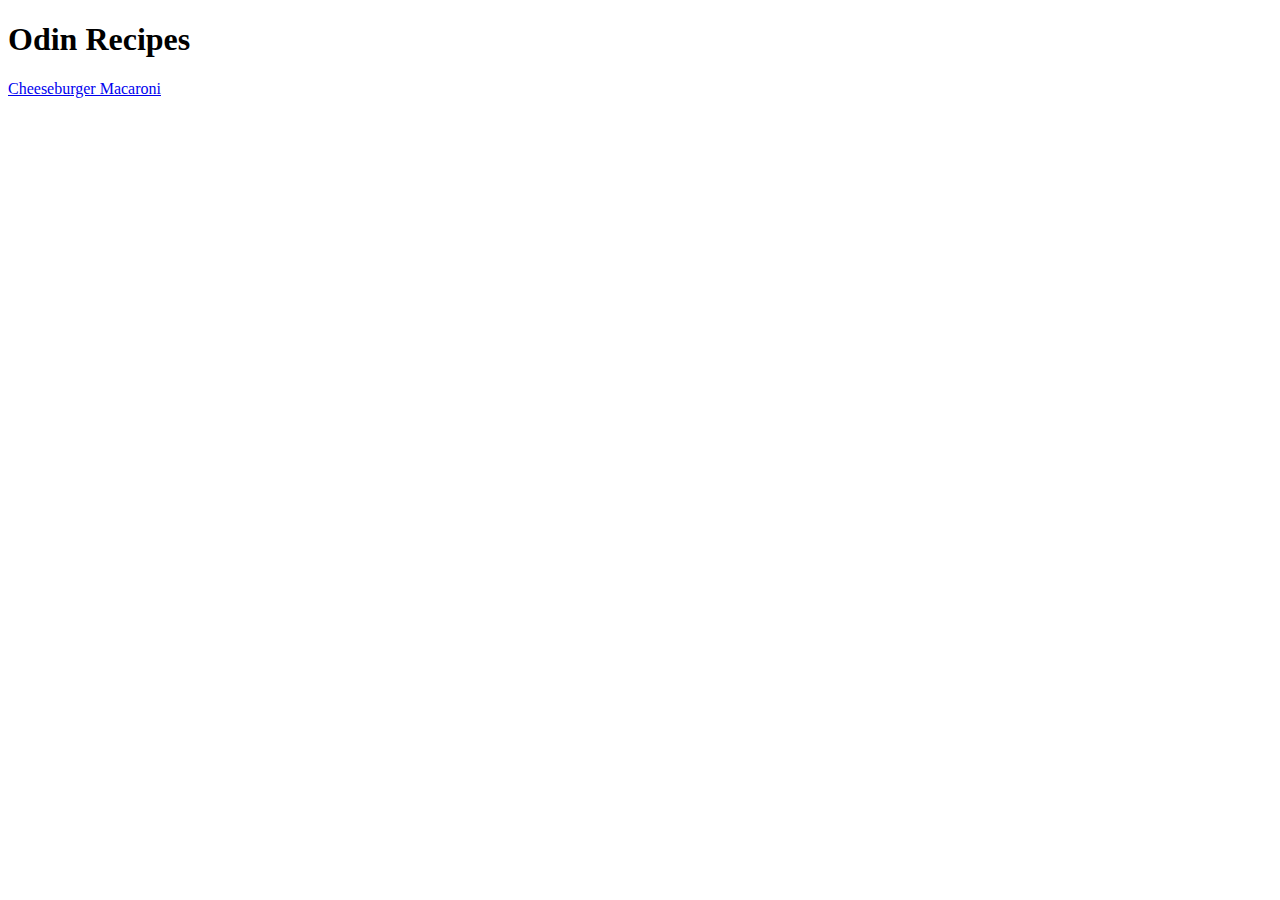
==== index.html @ 02ae2222 "initialization and added hamburger macaroni" ====
<!DOCTYPE html>
<html lang="en">
<head>
    <meta charset="UTF-8">
    <meta name="viewport" content="width=device-width, initial-scale=1.0">
    <title>Odin Recipes</title>
</head>

<body>
    <h1>Odin Recipes</h1>
    <a href="./recipes/cheeseburger_macaroni.html">Cheeseburger Macaroni</a>
</body>


</html>
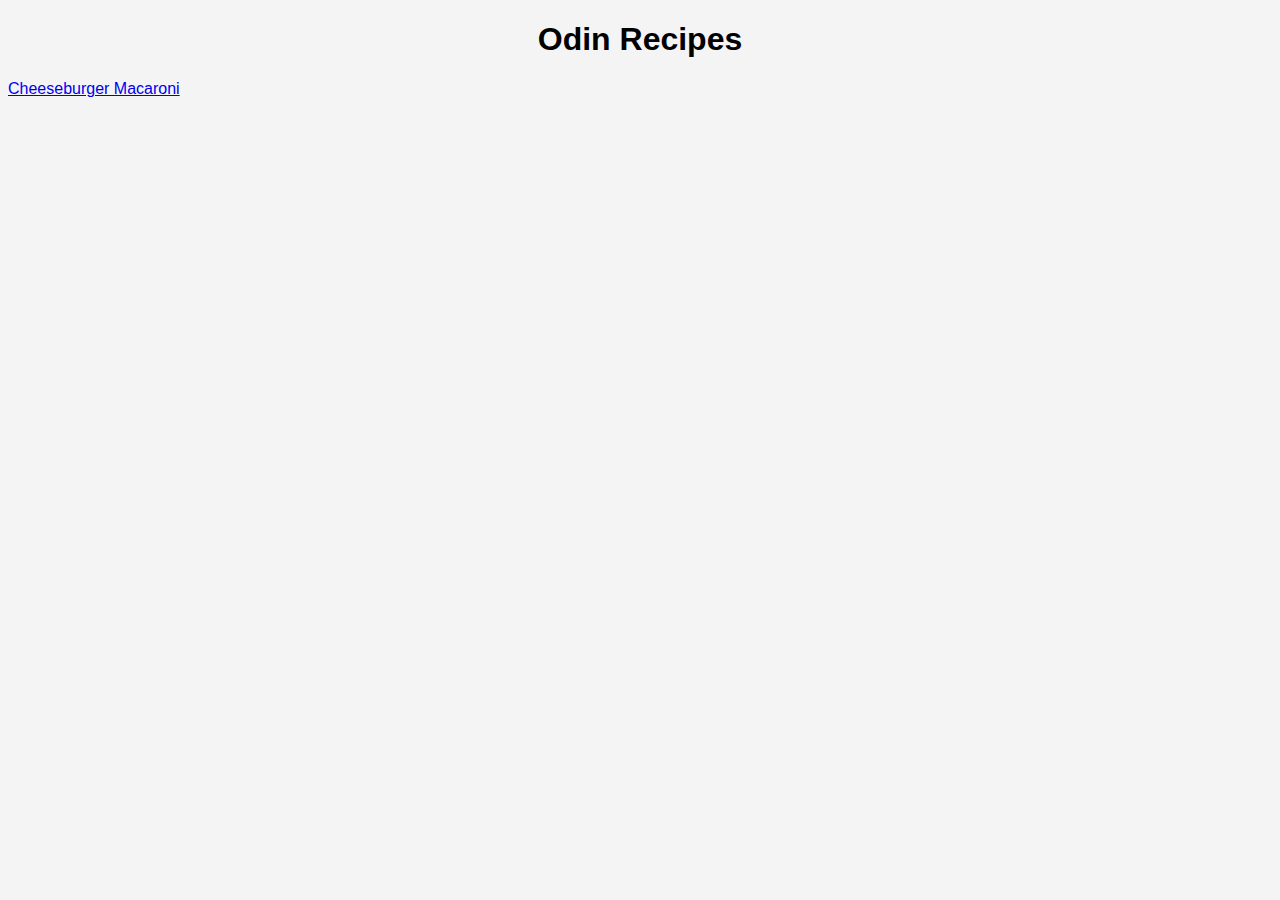
==== commit 9f4679a2: "added styling" ====
--- a/index.html
+++ b/index.html
@@ -4,6 +4,7 @@
     <meta charset="UTF-8">
     <meta name="viewport" content="width=device-width, initial-scale=1.0">
     <title>Odin Recipes</title>
+    <link rel="stylesheet" href="styles.css">
 </head>
 
 <body>
--- a/styles.css
+++ b/styles.css
@@ -0,0 +1,32 @@
+* {
+    box-sizing: border-box;
+}
+
+body {
+    font-family: sans-serif;
+    background-color: #f4f4f4;
+}
+
+h1 {
+    text-align: center;
+    font-family: sans-serif;
+}
+
+.header-image {
+    text-align: center;
+}
+
+.recipe-section {
+    margin: 0 auto;
+    padding: 8px 20px;
+    margin: 10px;
+    border: 2px solid black;
+    border-radius: 8px;
+    max-width: 600px;
+    box-shadow: 0 4px 8px rgba(0, 0, 0, 0.1);
+}
+
+footer {
+    text-align: center;
+    margin-top: 20px;
+}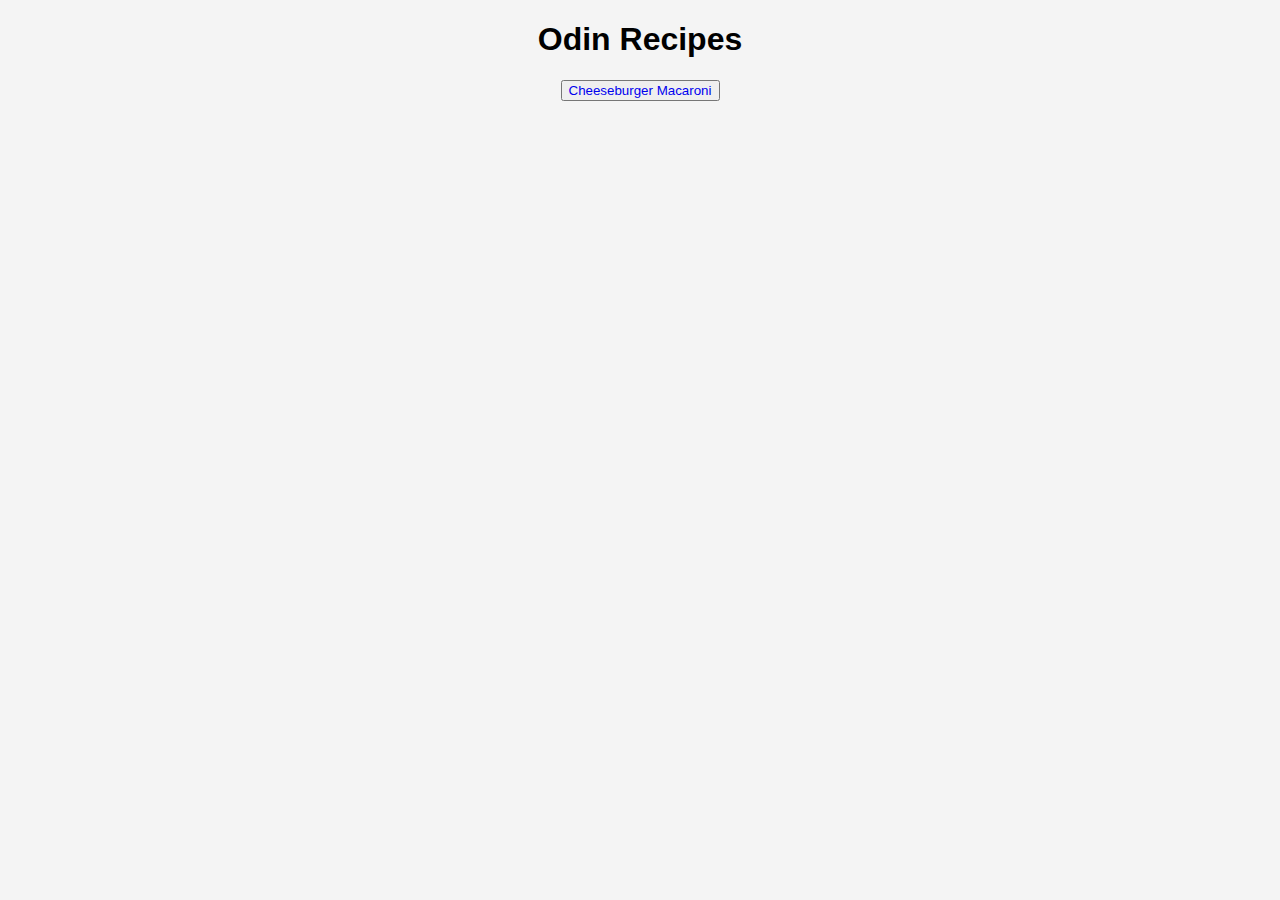
==== commit 88e818d9: "adding fried rice" ====
--- a/index.html
+++ b/index.html
@@ -9,7 +9,8 @@
 
 <body>
     <h1>Odin Recipes</h1>
-    <a href="./recipes/cheeseburger_macaroni.html">Cheeseburger Macaroni</a>
+    <button><a href="./recipes/cheeseburger_macaroni.html">Cheeseburger Macaroni</a></button>
+    
 </body>
 
 
--- a/styles.css
+++ b/styles.css
@@ -1,10 +1,15 @@
 * {
     box-sizing: border-box;
+}
+
+a {
+    text-decoration: none;
 }
 
 body {
     font-family: sans-serif;
     background-color: #f4f4f4;
+    text-align: center;
 }
 
 h1 {
